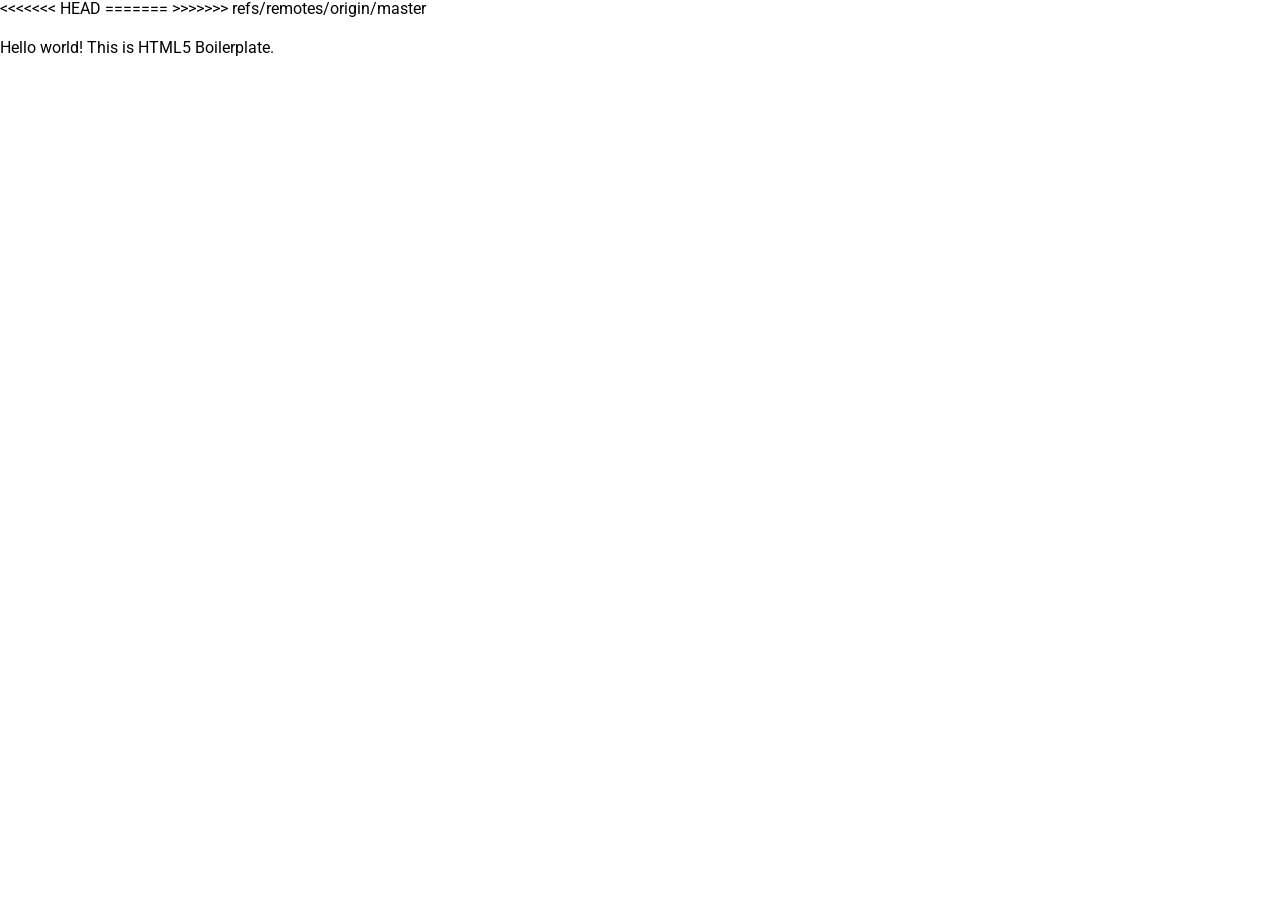
==== index.html @ 60fe8a64 "Merge remote-tracking branch 'refs/remotes/origin/master' into google-fonts # Conflicts: #	index.htm" ====
<!doctype html>
<html>
    <head>
        <!-- Based on h5bp/html5-boilerplate [https://github.com/h5bp/html5-boilerplate] -->
        <meta charset="utf-8">
        <title></title>
        <meta name="description" content="">
        <meta name="viewport" content="width=device-width, initial-scale=1">
<<<<<<< HEAD
        <link href="https://fonts.googleapis.com/css?family=Roboto:400,400i,900,900i" rel="stylesheet">
=======

>>>>>>> refs/remotes/origin/master
        <link rel="stylesheet" href="css/main.css">
    </head>
    <body>
        <!-- Add your site or application content here -->
        <p>Hello world! This is HTML5 Boilerplate.</p>
    </body>
</html>
---- css/main.css ----
/*-------------------
Style Sheet for {Project name and url}

author: {name}
email: {email}
website: {portfolio}
---------------------*/

/*
	Vendor imports (libs etc)
*/
@import 'vendor/_normalize.css';
@import 'vendor/_browserupgrade.css';

/*
	Our imports
*/
@import 'imports/_typography.css';
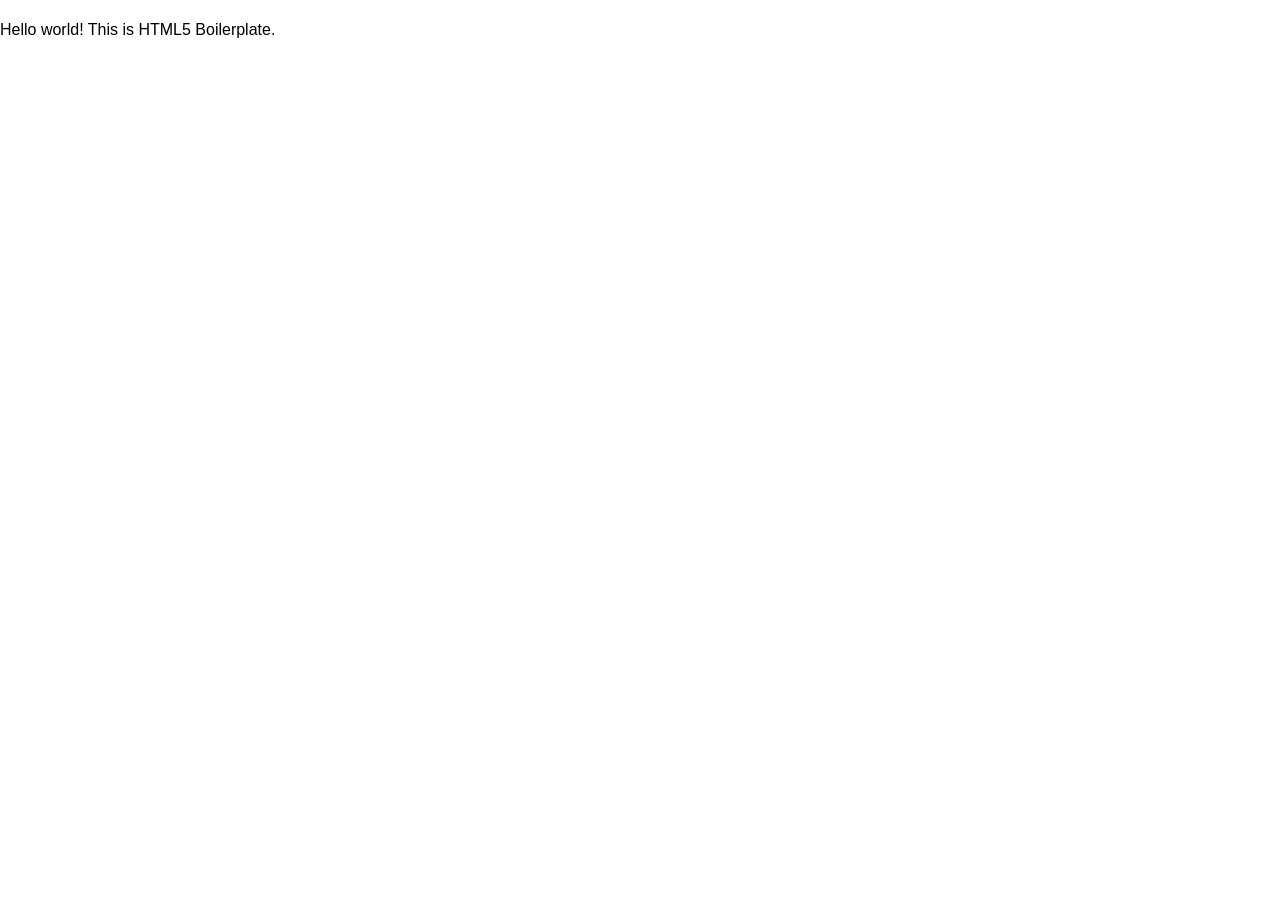
==== commit fe0d2731: "add blank js" ====
--- a/index.html
+++ b/index.html
@@ -6,15 +6,11 @@
         <title></title>
         <meta name="description" content="">
         <meta name="viewport" content="width=device-width, initial-scale=1">
-<<<<<<< HEAD
-        <link href="https://fonts.googleapis.com/css?family=Roboto:400,400i,900,900i" rel="stylesheet">
-=======
-
->>>>>>> refs/remotes/origin/master
         <link rel="stylesheet" href="css/main.css">
     </head>
     <body>
         <!-- Add your site or application content here -->
         <p>Hello world! This is HTML5 Boilerplate.</p>
+        <script type="text/javascript" src="main.js"></script>
     </body>
 </html>
--- a/css/main.css
+++ b/css/main.css
@@ -9,10 +9,10 @@
 /*
 	Vendor imports (libs etc)
 */
-@import 'vendor/_normalize.css';
-@import 'vendor/_browserupgrade.css';
+@import 'vendor/normalize.css';
+@import 'vendor/browserupgrade.css';
 
 /*
 	Our imports
 */
-@import 'imports/_typography.css';+@import 'lib/typography.css';
